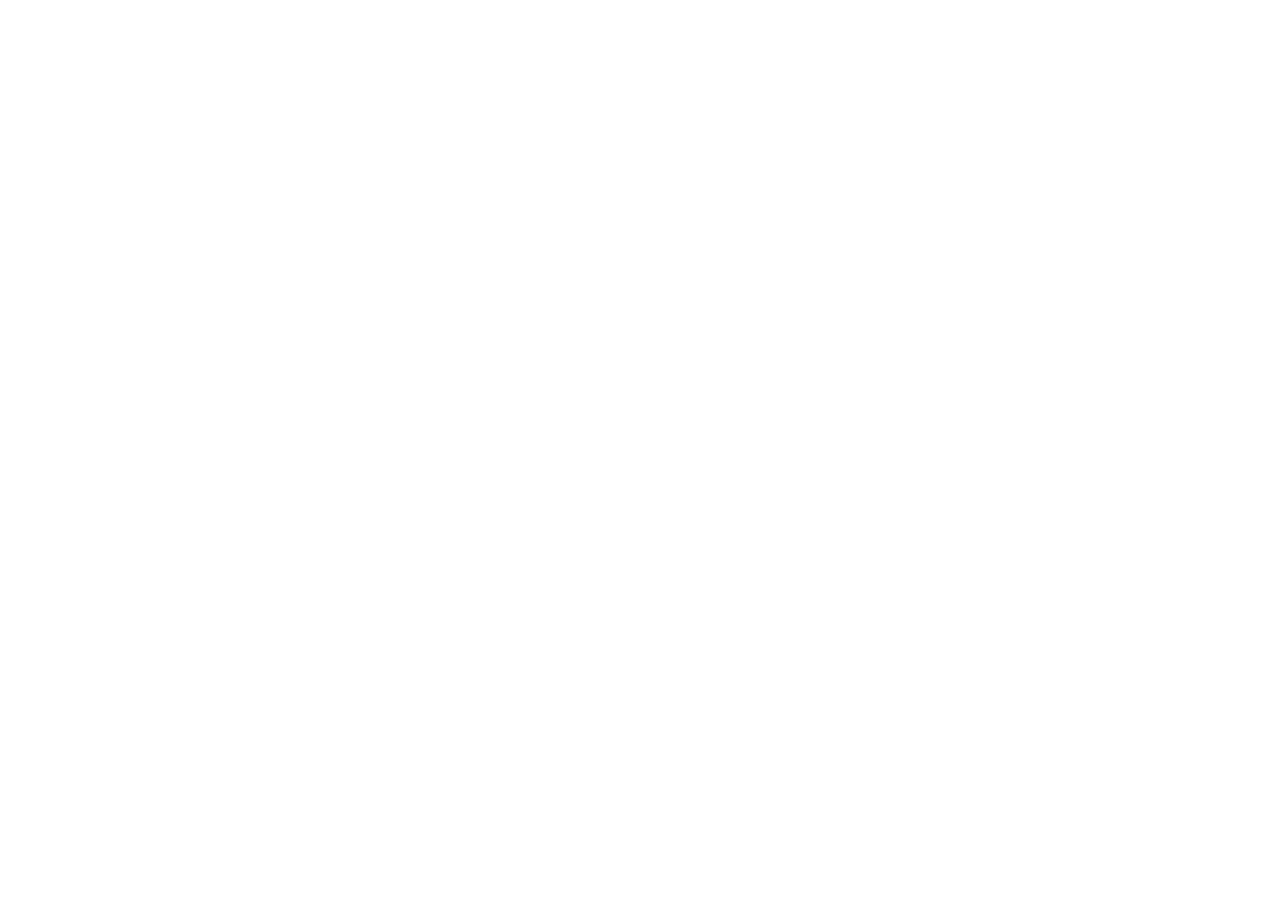
==== index.html @ 50297d12 "Update site info for publish Edited UI in Lovable" ====
<!doctype html>
<html lang="en">
  <head>
    <meta charset="UTF-8" />
    <meta name="viewport" content="width=device-width, initial-scale=1.0" />
    <!-- TODO: Set the document title to the name of your application -->
    <title>Lovable App</title>
    <meta name="description" content="Lovable Generated Project">
    <meta name="author" content="Lovable" />

    <!-- TODO: Update og:title to match your application name -->
    
    
    <meta property="og:type" content="website" />
    <meta property="og:image" content="https://pub-bb2e103a32db4e198524a2e9ed8f35b4.r2.dev/30422ca8-e9d4-492e-9d96-2d97aa767d27/id-preview-24461c77--74d20fb1-95da-408b-8421-de06cd2197bd.lovable.app-1771291228320.png">

    <meta name="twitter:card" content="summary_large_image" />
    <meta name="twitter:site" content="@Lovable" />
    <meta name="twitter:image" content="https://pub-bb2e103a32db4e198524a2e9ed8f35b4.r2.dev/30422ca8-e9d4-492e-9d96-2d97aa767d27/id-preview-24461c77--74d20fb1-95da-408b-8421-de06cd2197bd.lovable.app-1771291228320.png">
    <meta property="og:title" content="Lovable App">
  <meta name="twitter:title" content="Lovable App">
  <meta property="og:description" content="Lovable Generated Project">
  <meta name="twitter:description" content="Lovable Generated Project">
</head>

  <body>
    <div id="root"></div>
    <script type="module" src="/src/main.tsx"></script>
  </body>
</html>
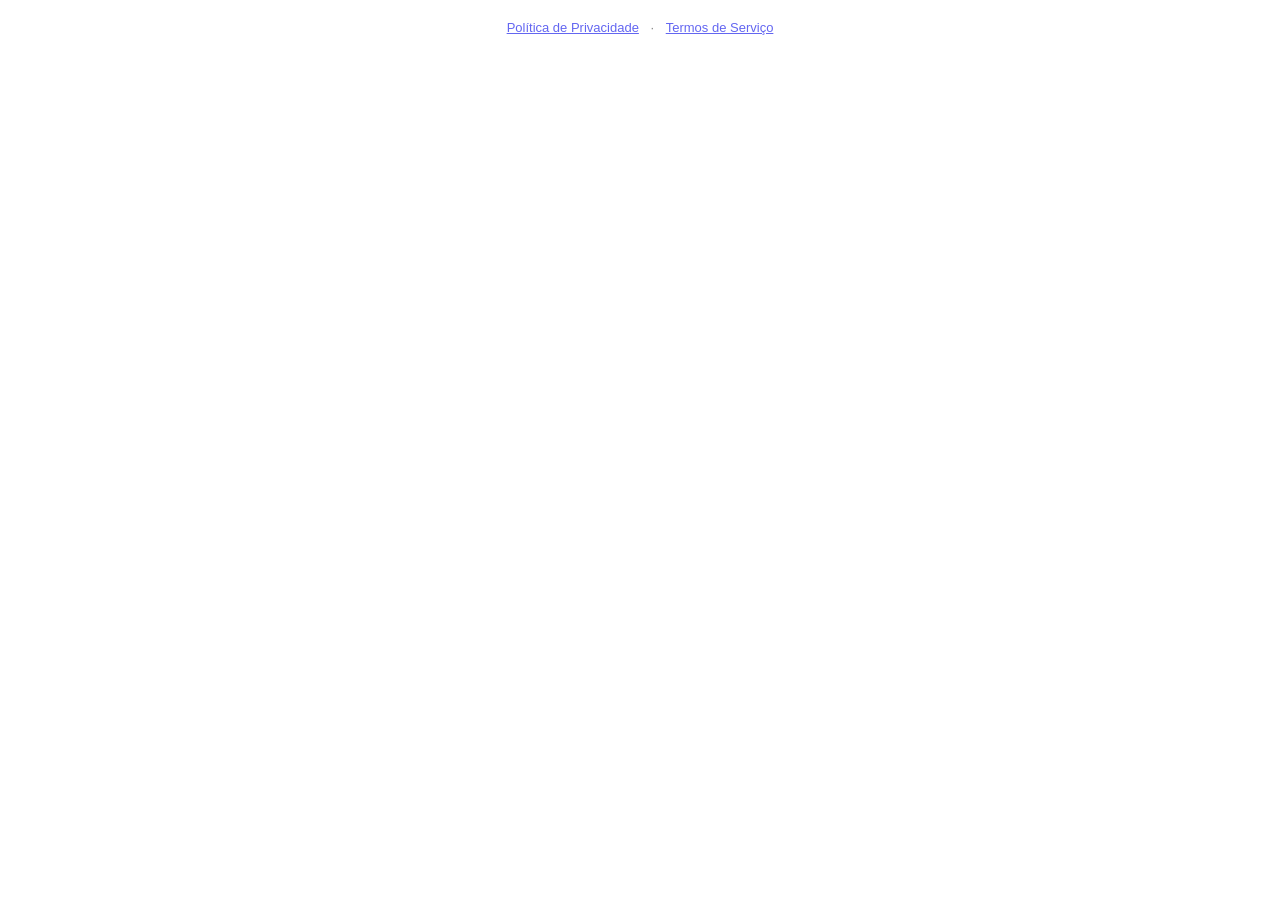
==== commit 83b752d4: "Changes" ====
--- a/index.html
+++ b/index.html
@@ -2,10 +2,11 @@
 <html lang="en">
   <head>
     <meta charset="UTF-8" />
+    <meta name="google-site-verification" content="IF1SDrhMpbWxMIdg-ZqHO2GUKp5vywVsLojIaubL1zQ" />
     <meta name="viewport" content="width=device-width, initial-scale=1.0" />
     <!-- TODO: Set the document title to the name of your application -->
-    <title>Lovable App</title>
-    <meta name="description" content="Lovable Generated Project">
+    <title>Agendix — Gestão de Agendamentos</title>
+    <meta name="description" content="Agendix: plataforma de gestão de agendamentos para profissionais de saúde. Organize clientes, sessões, pagamentos e mensagens em um só lugar.">
     <meta name="author" content="Lovable" />
 
     <!-- TODO: Update og:title to match your application name -->
@@ -24,6 +25,10 @@
 </head>
 
   <body>
+    <div id="static-footer" style="text-align:center;padding:12px;font-size:13px;color:#888;font-family:sans-serif;">
+      <a href="/privacidade.html" style="color:#6366f1;margin:0 8px;">Política de Privacidade</a> ·
+      <a href="/termos.html" style="color:#6366f1;margin:0 8px;">Termos de Serviço</a>
+    </div>
     <div id="root"></div>
     <script type="module" src="/src/main.tsx"></script>
   </body>
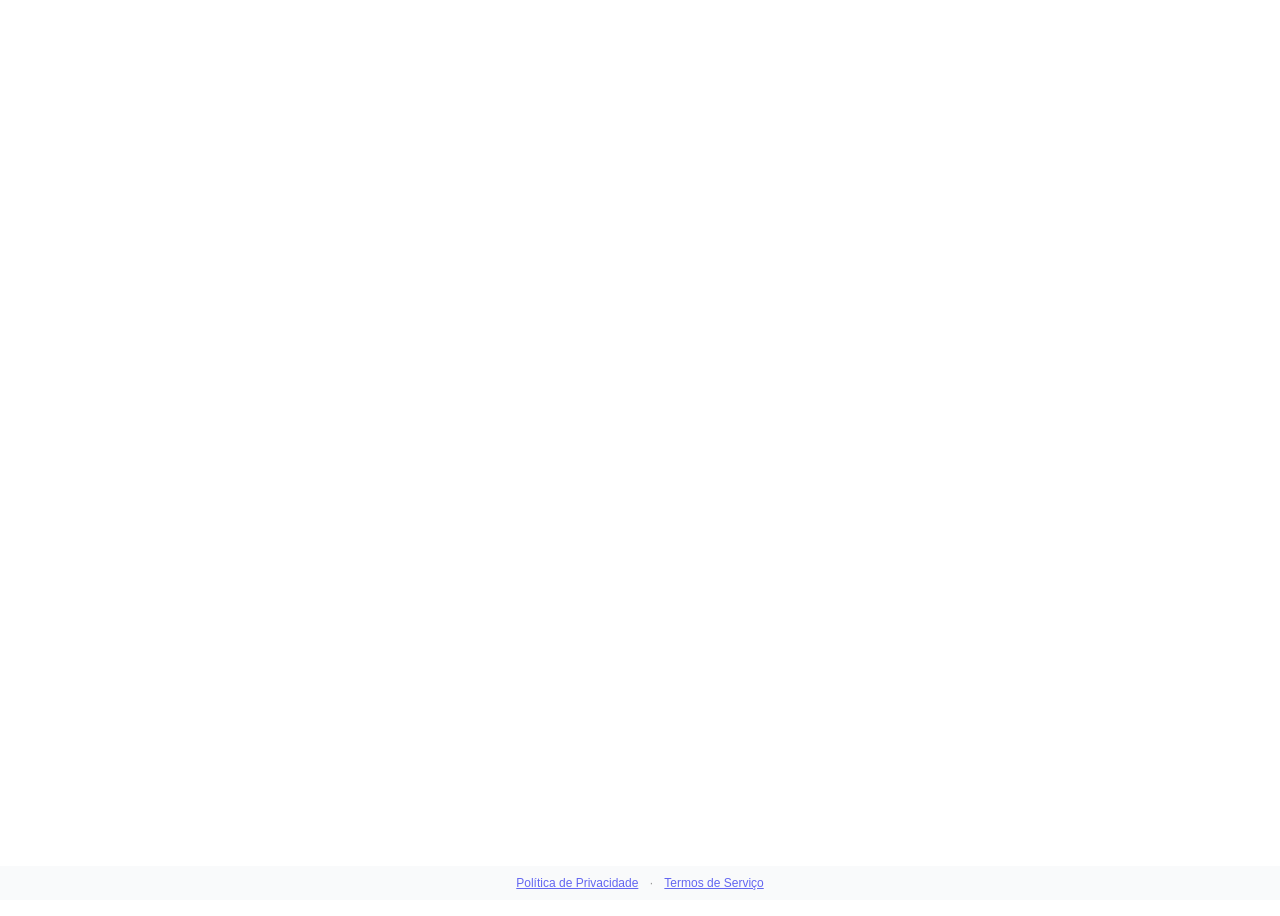
==== commit 022e6968: "Make static footer visible in index.html Added a fixed, visible static footer with privacy and terms" ====
--- a/index.html
+++ b/index.html
@@ -4,32 +4,29 @@
     <meta charset="UTF-8" />
     <meta name="google-site-verification" content="IF1SDrhMpbWxMIdg-ZqHO2GUKp5vywVsLojIaubL1zQ" />
     <meta name="viewport" content="width=device-width, initial-scale=1.0" />
-    <!-- TODO: Set the document title to the name of your application -->
     <title>Agendix — Gestão de Agendamentos</title>
     <meta name="description" content="Agendix: plataforma de gestão de agendamentos para profissionais de saúde. Organize clientes, sessões, pagamentos e mensagens em um só lugar.">
     <meta name="author" content="Lovable" />
-
-    <!-- TODO: Update og:title to match your application name -->
-    
-    
     <meta property="og:type" content="website" />
     <meta property="og:image" content="https://pub-bb2e103a32db4e198524a2e9ed8f35b4.r2.dev/30422ca8-e9d4-492e-9d96-2d97aa767d27/id-preview-24461c77--74d20fb1-95da-408b-8421-de06cd2197bd.lovable.app-1771291228320.png">
-
     <meta name="twitter:card" content="summary_large_image" />
     <meta name="twitter:site" content="@Lovable" />
     <meta name="twitter:image" content="https://pub-bb2e103a32db4e198524a2e9ed8f35b4.r2.dev/30422ca8-e9d4-492e-9d96-2d97aa767d27/id-preview-24461c77--74d20fb1-95da-408b-8421-de06cd2197bd.lovable.app-1771291228320.png">
-    <meta property="og:title" content="Lovable App">
-  <meta name="twitter:title" content="Lovable App">
-  <meta property="og:description" content="Lovable Generated Project">
-  <meta name="twitter:description" content="Lovable Generated Project">
-</head>
+    <meta property="og:title" content="Agendix — Gestão de Agendamentos">
+    <meta name="twitter:title" content="Agendix — Gestão de Agendamentos">
+    <meta property="og:description" content="Agendix: plataforma de gestão de agendamentos para profissionais de saúde.">
+    <meta name="twitter:description" content="Agendix: plataforma de gestão de agendamentos para profissionais de saúde.">
+  </head>
 
   <body>
-    <div id="static-footer" style="text-align:center;padding:12px;font-size:13px;color:#888;font-family:sans-serif;">
+    <!-- Links estáticos para verificação do Google OAuth Consent Screen.
+         Ficam fixados atrás do app React (z-index:0) então não atrapalham a UI. -->
+    <div id="static-footer" style="position:fixed;bottom:0;left:0;right:0;text-align:center;padding:10px;font-size:12px;color:#999;font-family:sans-serif;background:#f9fafb;z-index:0;">
       <a href="/privacidade.html" style="color:#6366f1;margin:0 8px;">Política de Privacidade</a> ·
       <a href="/termos.html" style="color:#6366f1;margin:0 8px;">Termos de Serviço</a>
     </div>
-    <div id="root"></div>
+    <!-- React mounts here, covers the static footer above -->
+    <div id="root" style="position:relative;z-index:1;min-height:100vh;"></div>
     <script type="module" src="/src/main.tsx"></script>
   </body>
 </html>
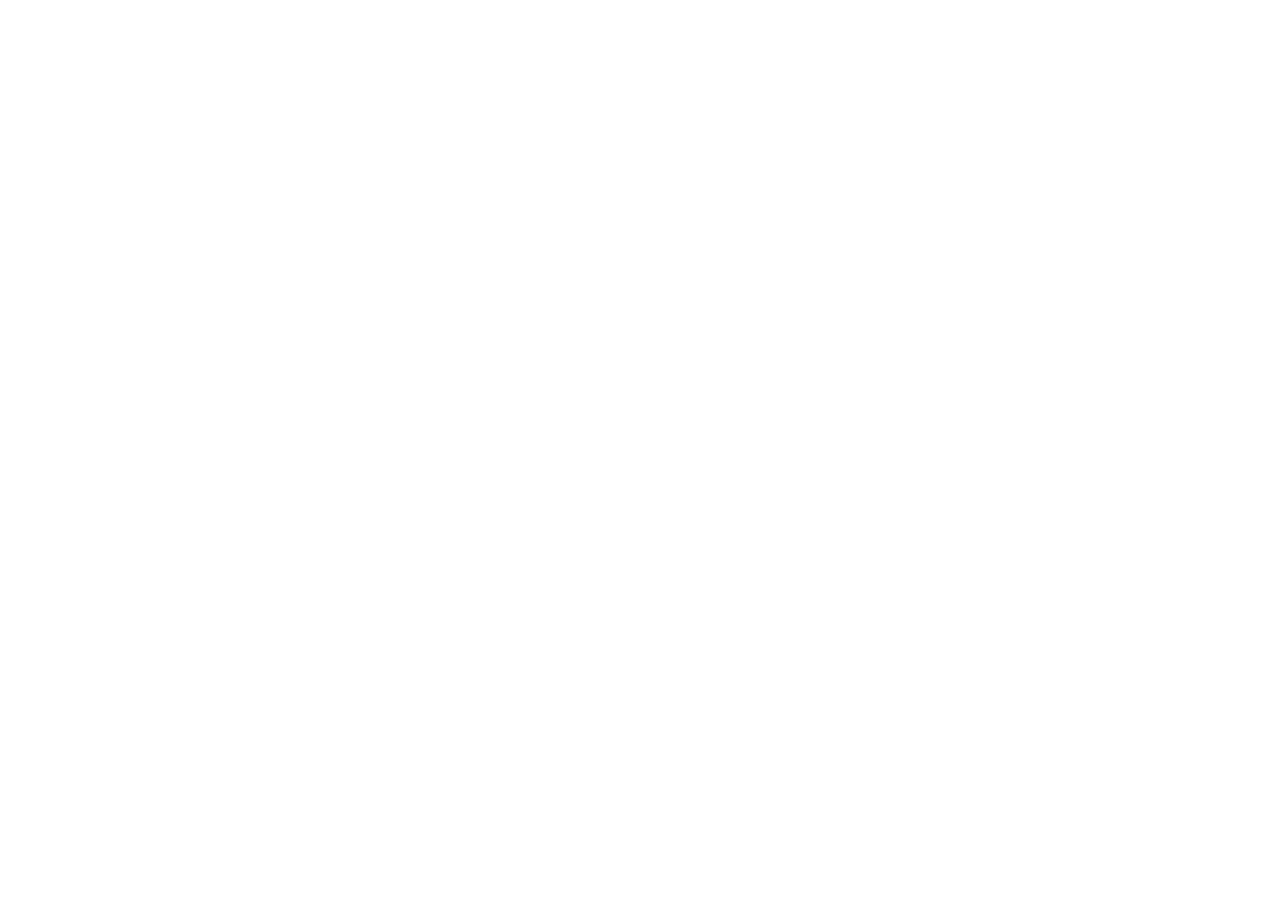
==== commit 74e7be07: "Changes" ====
--- a/index.html
+++ b/index.html
@@ -21,12 +21,11 @@
   <body>
     <!-- Links estáticos para verificação do Google OAuth Consent Screen.
          Ficam fixados atrás do app React (z-index:0) então não atrapalham a UI. -->
-    <div id="static-footer" style="position:fixed;bottom:0;left:0;right:0;text-align:center;padding:10px;font-size:12px;color:#999;font-family:sans-serif;background:#f9fafb;z-index:0;">
-      <a href="/privacidade.html" style="color:#6366f1;margin:0 8px;">Política de Privacidade</a> ·
-      <a href="/termos.html" style="color:#6366f1;margin:0 8px;">Termos de Serviço</a>
+    <div id="static-footer" style="position:absolute;top:0;left:-9999px;width:1px;height:1px;overflow:hidden;pointer-events:none;" aria-hidden="true">
+      <a href="/privacidade.html">Política de Privacidade</a>
+      <a href="/termos.html">Termos de Serviço</a>
     </div>
-    <!-- React mounts here, covers the static footer above -->
-    <div id="root" style="position:relative;z-index:1;min-height:100vh;"></div>
+    <div id="root"></div>
     <script type="module" src="/src/main.tsx"></script>
   </body>
 </html>
